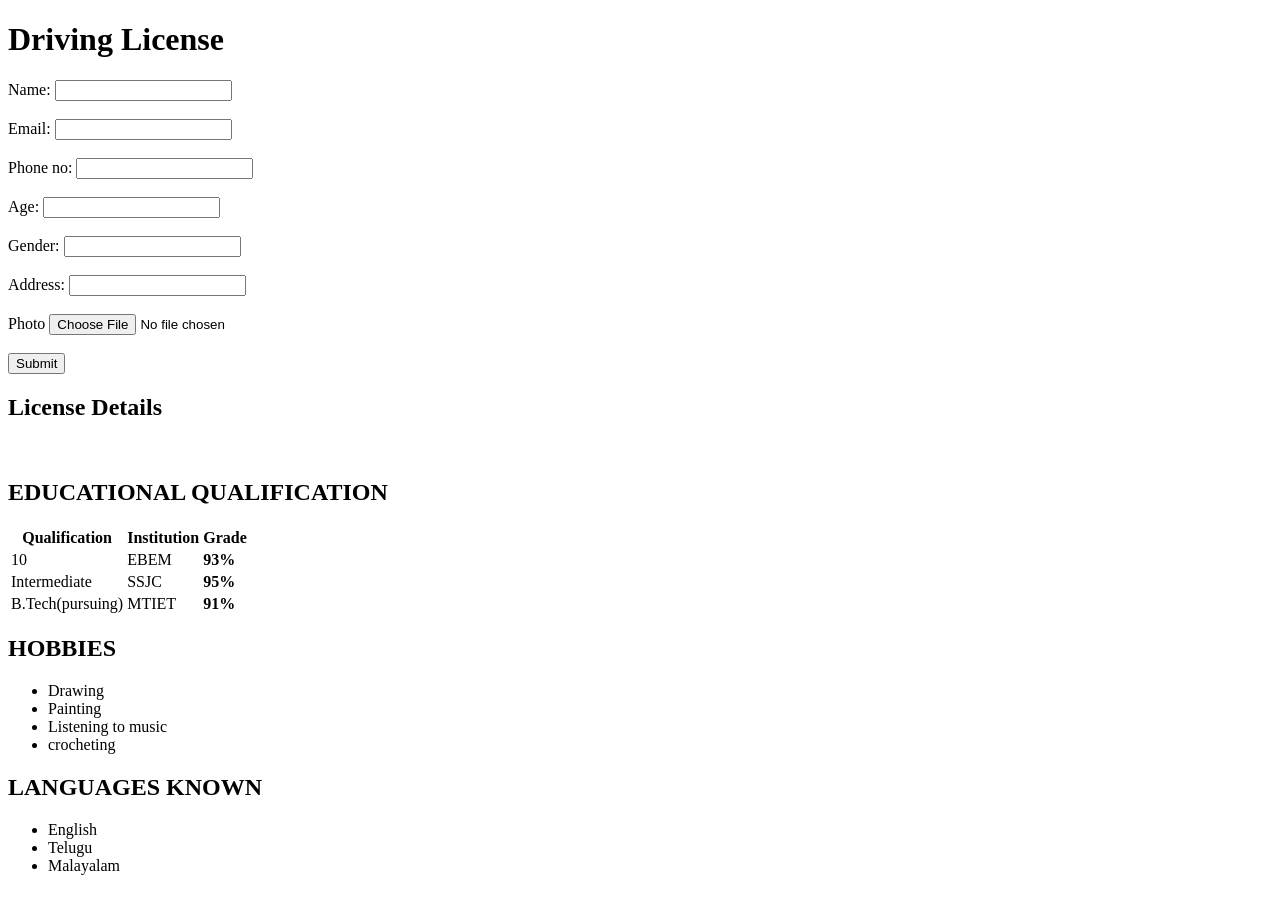
==== HTML-CSS/Form1.html @ 6a4e042c "HTML-CSS" ====
<!DOCTYPE html>
<html lang="en">
<head>
    <meta charset="UTF-8">
    <meta name="viewport" content="width=device-width, initial-scale=1.0">
    <title>Responsive form</title>
    </head>
<body>
    <h1>Driving License</h1>
    <form id="details">
        <label>Name:</label>
        <input type="text" id="name" required>
        <br><br>
        <label>Email:</label>
        <input type="email" id="mail" required>
        <br><br>
        <label>Phone no:</label>
        <input type="number" id="phone" required>
        <br><br>
        <label>Age:</label>
        <input type="number" id="age" required>
        <br><br>
        <label>Gender:</label>
        <input type="text" id="gender" required>
        <br><br>
        <label>Address:</label>
        <input type="text" id="address" required>
        <br><br>
        <label>Photo</label>
        <input type="file" id="image" accept="image/*" required>
        <br><br>
        <button type="submit">Submit</button>
    </form>
    <h2>License Details</h2>
    <p id="p1"></p>
    <p id="p2"></p>
    <p id="p3"></p>
    <p id="p4"></p>
    <p id="p5"></p>
    <p id="p6"></p>
    <img id="dp" width="200px" >
<script src="form.js" ></script>

 <p><h2> EDUCATIONAL QUALIFICATION </h2></p>


<table>
            <tr>
                
                <th> Qualification </th>
                <th>Institution</th>
                <th>Grade</th>
                </tr>
            
         
            <tr>
                
                <td>10</td>
                <td>EBEM</td>
                <td><b>93%</b></td>
                
            </tr>
            <tr>
                
                <td>Intermediate</td>
                <td>SSJC</td>
                <td><b>95%</b></td>
                
            </tr>
            <tr>
                
                <td>B.Tech(pursuing)</td>
                <td>MTIET</td>
                <td><b>91%</b></td>
                
            </tr>
           
            </tr>
</table>

    <p><h2> HOBBIES </h2></p>
    <ul>
        <li>Drawing</li>
        <li>Painting</li>
        <li>Listening to music</li>
        <li>crocheting</li>
    </ul>

    <p><h2> LANGUAGES KNOWN </h2></p>
    <ul>
        <li>English</li>
        <li>Telugu</li>
        <li>Malayalam</li>
    </ul>

</body>
</html>
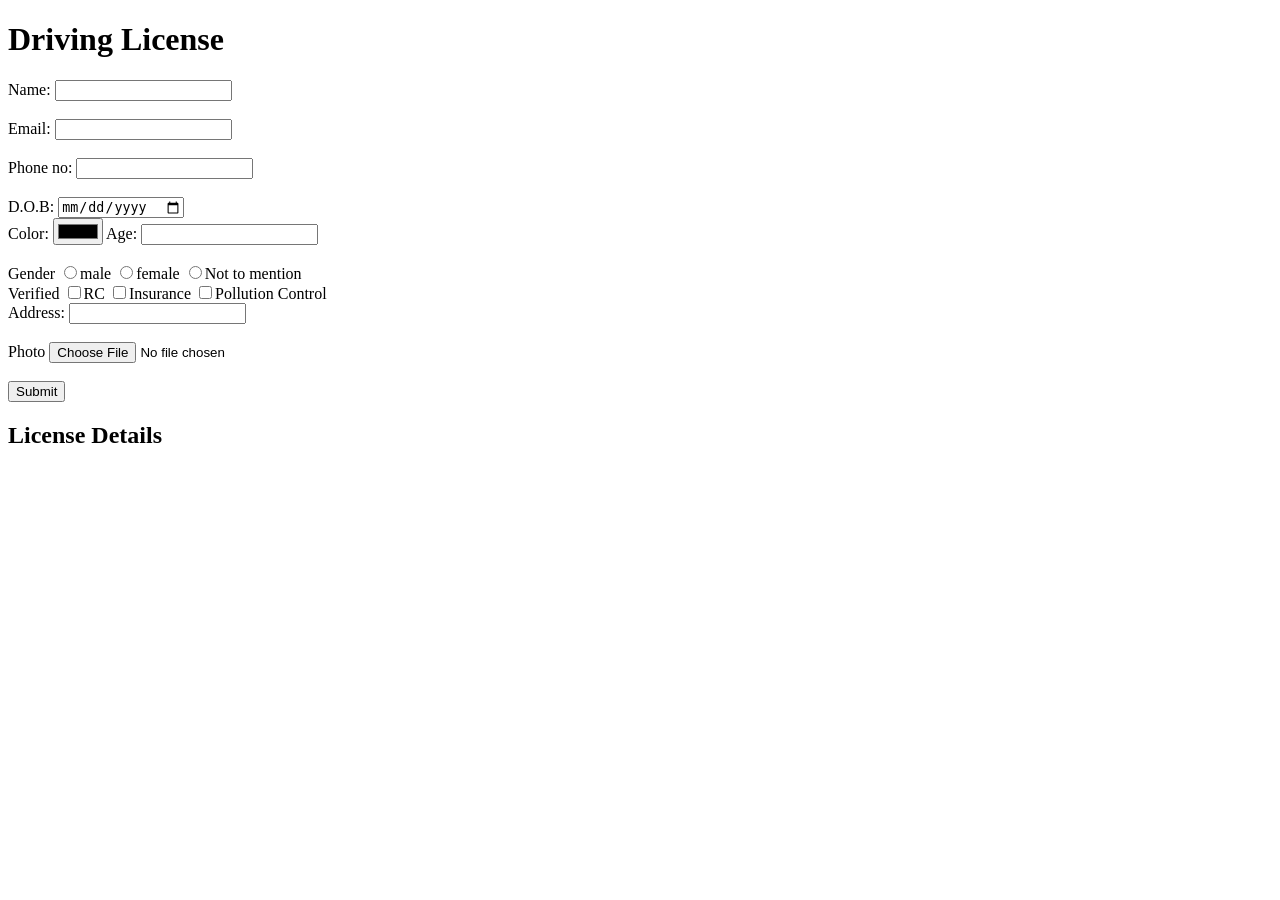
==== commit 01a43333: "HTML-CSS" ====
--- a/HTML-CSS/Form1.html
+++ b/HTML-CSS/Form1.html
@@ -4,7 +4,7 @@
     <meta charset="UTF-8">
     <meta name="viewport" content="width=device-width, initial-scale=1.0">
     <title>Responsive form</title>
-    </head>
+</head>
 <body>
     <h1>Driving License</h1>
     <form id="details">
@@ -17,12 +17,24 @@
         <label>Phone no:</label>
         <input type="number" id="phone" required>
         <br><br>
+        <label>D.O.B:</label>
+        <input type="date"  id="dob">
+        <br>
+        <label >Color:</label>
+        <input type="color" >
         <label>Age:</label>
         <input type="number" id="age" required>
         <br><br>
-        <label>Gender:</label>
-        <input type="text" id="gender" required>
-        <br><br>
+        <label>Gender</label>
+        <input type="radio" name="gender" id="male" value="male" required>male
+        <input type="radio" name="gender" id="female" value="female">female
+        <input type="radio" name="gender" id="not-to-mention" value="not to mention">Not to mention
+        <br>
+        <label>Verified</label>
+        <input type="checkbox" name="documents" value="RC book">RC
+        <input type="checkbox" name="documents" value="Insurance">Insurance
+        <input type="checkbox" name="documents" value="Pollution Control">Pollution Control
+        <br>
         <label>Address:</label>
         <input type="text" id="address" required>
         <br><br>
@@ -38,60 +50,8 @@
     <p id="p4"></p>
     <p id="p5"></p>
     <p id="p6"></p>
+    <p id="p7"></p>
     <img id="dp" width="200px" >
-<script src="form.js" ></script>
-
- <p><h2> EDUCATIONAL QUALIFICATION </h2></p>
-
-
-<table>
-            <tr>
-                
-                <th> Qualification </th>
-                <th>Institution</th>
-                <th>Grade</th>
-                </tr>
-            
-         
-            <tr>
-                
-                <td>10</td>
-                <td>EBEM</td>
-                <td><b>93%</b></td>
-                
-            </tr>
-            <tr>
-                
-                <td>Intermediate</td>
-                <td>SSJC</td>
-                <td><b>95%</b></td>
-                
-            </tr>
-            <tr>
-                
-                <td>B.Tech(pursuing)</td>
-                <td>MTIET</td>
-                <td><b>91%</b></td>
-                
-            </tr>
-           
-            </tr>
-</table>
-
-    <p><h2> HOBBIES </h2></p>
-    <ul>
-        <li>Drawing</li>
-        <li>Painting</li>
-        <li>Listening to music</li>
-        <li>crocheting</li>
-    </ul>
-
-    <p><h2> LANGUAGES KNOWN </h2></p>
-    <ul>
-        <li>English</li>
-        <li>Telugu</li>
-        <li>Malayalam</li>
-    </ul>
-
+    <script src="Form.js" ></script>
 </body>
 </html>
